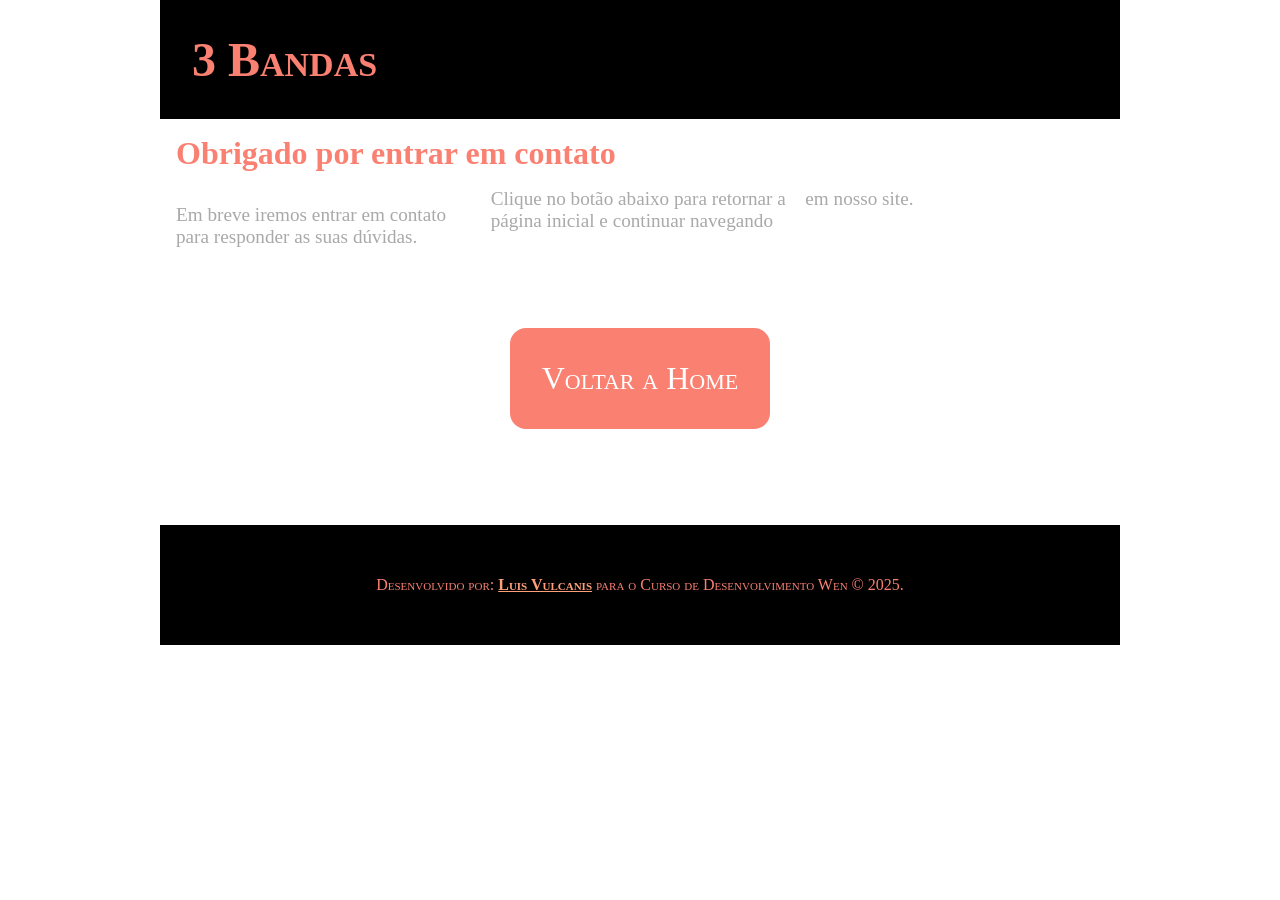
==== formok.html @ ae32cd98 "Curso de Desenvolvimennto Web 2026 - Parte 1" ====
<!DOCTYPE html>
<html lang="pt-br">
<head>
    <meta charset="UTF-8">
    <meta name="viewport" content="width=device-width, initial-scale=1.0">
    <title>Obrigado por entrar em contato!</title>
    <link rel="stylesheet" href="./css/style.css">
    <style>
        .formOkDiv {
            padding: 5rem 0;
            display: flex;
            align-items: center;
            justify-content: center;
        }
        .formOkAnchor {
            background-color: salmon;
            padding: 2rem;
            font-size: 2rem;
            color: white;
            text-decoration: none;
            font-variant: small-caps;
            border-radius: 1rem;
            transition: 0.5s;
        }
        .formOkAnchor:hover {
            background-color: black;
        }
    </style>
</head>
<body>

    <header>
        <h1>3 Bandas</h1>
    </header>

    <main>
        <section id="formReturn">
            <h2>Obrigado por entrar em contato</h2>
            <article>
                <p>Em breve iremos entrar em contato para responder as suas dúvidas.</p>
                <p>Clique no botão abaixo para retornar a página inicial e continuar navegando em nosso site.</p>
            </article>
            <div class="formOkDiv">
                <a href="./index.html" class="formOkAnchor" title="Voltar a Página Incial">Voltar a Home</a>
            </div>
        </section>
    </main>

    <footer>
        <address>
            Desenvolvido por: <a href="mailto:contato@servico.com">Luis Vulcanis</a> para o Curso de Desenvolvimento Wen &copy; 2025.
        </address>
    </footer>
    
</body>
</html>
---- css/style.css ----
@import url(./minimo.css);

html, body {
    width: 100vw;
    max-width: 960px;
    margin: auto;
    overflow-x: hidden;
}

header {
    padding: 2rem;
    display: flex;
    align-items: center;
    justify-content: space-between;
    background-color: black;
}

header h1 {
    font-size: 3rem;
    color: salmon;
    font-variant: small-caps;
}

header #btnMenuContainer {
    width: 2.5rem;
    height: 2.5rem;
    border: 1px solid black;
    display: flex;
    flex-direction: column;
    justify-content: space-between;
    cursor: pointer;
    transition: 0.5s ease-in-out;
}

header #btnMenuContainer:hover {
    rotate: 180deg;
    width: 2rem;
    height: 2rem;
}

header #btnMenuContainer .btnMenuIconBar {
    height: 0.5rem;
    background-color: salmon;
}

.invisible {
    display: none;
}

.visible {
    display: block;
}

nav {
    padding: 0.5rem;
    background-color: salmon;
}

nav ul li {
    padding: 0.5rem;
    border-bottom: 1px solid white;
    color: white;
    cursor: pointer;
    text-align: center;
    font-variant: small-caps;
    font-size: 1.2rem;
    transition: 0.5s;
}

nav ul li a {
    color: white;
    text-decoration: none;
}

nav ul li:hover {
    color: salmon;
    background-color: white;
}

nav ul li a:hover {
    color: salmon;
}

main {
    width: 100%;
}

main section {
    margin: 1rem;
}

main section div.toUp {
    padding: 1rem;
    text-align: right;
}

main section div.toUp a icon {
    font-size: 2rem;
    color: salmon;
    transition: 0.5s;
}

main section div.toUp a icon:hover {
    color: black;
}

main section h2 {
    font-size: 2rem;
    margin:  1rem 0;
    color: salmon;
}

main section article {
    width: 100%;
}

main section article p {
    font-size: 1.2rem;
    margin: 1rem 0;
    color: darkgrey;
}

main section article figure.newsFig {
    position: relative;
    width: 100%;
    margin-bottom: 1rem;
}

main section article figure.newsFig img {
    width: 100%;
}

main section article figure.newsFig figcaption {
    color: white;
    text-align: center;
    background-color: rgba(0, 0, 0, 0.6);
    padding: 0.5rem;
    border: 1px solid white;
    border-radius: 0.5rem;
    position: absolute;
    left: 10px;
    right: 10px;
    bottom: 10px;
}

main section form {
    background-color: salmon;
    padding: 1rem;
    border-radius: 0.5rem;
}

main section form div.formDiv {
    margin:  1rem 0;
}

main section form div.formDiv label {
    text-transform: uppercase;
    color: white;
}

main section form div.formDiv input,
main section form div.formDiv textarea {
    margin-top: 0.5rem;
    border: 1px solid white;
    padding: 0.5rem;
    border-radius: 0.5rem;
    background-color: lightsalmon;
    width: 100%;
    transition: 0.5s;
}

main section form div.formDiv input:focus,
main section form div.formDiv textarea:focus {
    background-color: darksalmon;
}

main section form div.formDiv button {
    width: 100%;
    background-color: black;
    color: salmon;
    border: none;
    padding: 1rem;
    border-radius: 0.5rem;
    font-size: 1.3rem;
    transition: 0.5s;
}

main section form div.formDiv button:hover {
    background-color: whitesmoke;
}

footer {
    background-color: black;
    padding: 3rem 1rem;
    color: salmon;
}

footer address {
    font-variant: small-caps;
    font-style: normal;
    text-align: center;
    line-height: 1.5rem;
}

footer address a {
    color:  lightsalmon;
    font-weight: bold;
    transition: 0.5s;
}

footer address a:hover {
    color: white;
    text-decoration: none;
}

/*ESTILO A PARTIR DE 480 PIXELS DE LARGURA*/

@media (min-width: 480px) {
    .invisible {
        display: block;
    }

    header #btnMenuContainer {
        display: none;
    }

    nav ul li {
        display: inline-block;
        border-bottom: none;
    }

    main section article {
        column-count: 2;
        column-gap: 1rem;
    }
}

@media (min-width: 768px) {
    main section article {
        column-count: 3;
    }
}
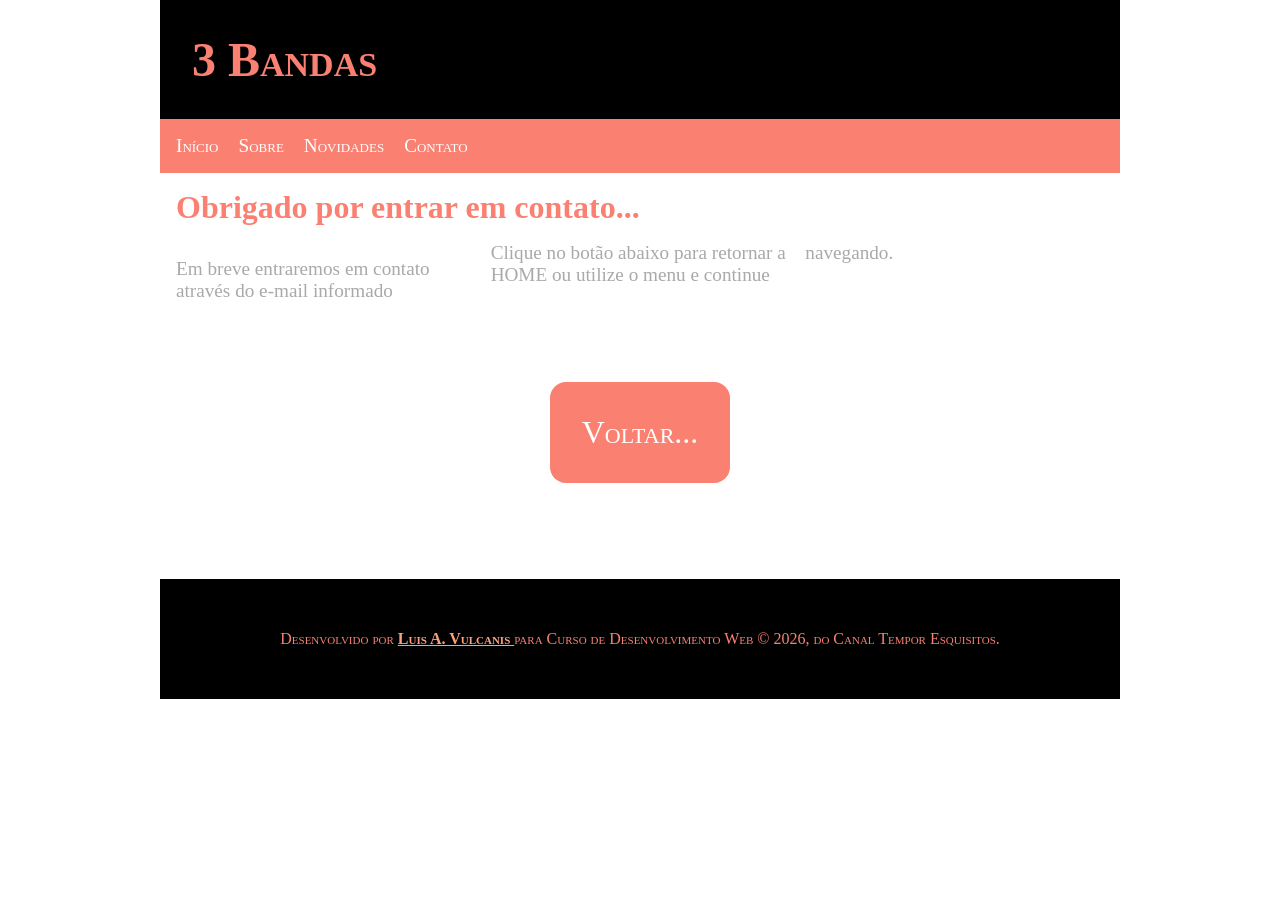
==== commit 171c6743: "Arrumados os arquivos para o resultado final da aula 10" ====
--- a/formok.html
+++ b/formok.html
@@ -3,7 +3,7 @@
 <head>
     <meta charset="UTF-8">
     <meta name="viewport" content="width=device-width, initial-scale=1.0">
-    <title>Obrigado por entrar em contato!</title>
+    <title>Obrigado por entrar em contato...</title>
     <link rel="stylesheet" href="./css/style.css">
     <style>
         .formOkDiv {
@@ -12,7 +12,7 @@
             align-items: center;
             justify-content: center;
         }
-        .formOkAnchor {
+        .formOkLink {
             background-color: salmon;
             padding: 2rem;
             font-size: 2rem;
@@ -21,36 +21,52 @@
             font-variant: small-caps;
             border-radius: 1rem;
             transition: 0.5s;
-        }
-        .formOkAnchor:hover {
+        } 
+        .formOkLink:hover {
             background-color: black;
         }
     </style>
 </head>
 <body>
 
-    <header>
+    <header id="home">
         <h1>3 Bandas</h1>
+        <div id="btnMenuContainer">
+            <div class="btnMenuIconBar"></div>
+            <div class="btnMenuIconBar"></div>
+            <div class="btnMenuIconBar"></div>
+        </div>
     </header>
+
+    <nav id="mainMenu" class="invisible">
+        <ul>
+            <li><a href="index.html#home" title="Ir para a Home">Início</a></li>
+            <li><a href="index.html#about" title="Sobre o Site">Sobre</a></li>
+            <li><a href="index.html#news" title="Últimas bandas">Novidades</a></li>
+            <li><a href="index.html#contact" title="Fale com a gente">Contato</a></li>
+        </ul>
+    </nav>
 
     <main>
         <section id="formReturn">
-            <h2>Obrigado por entrar em contato</h2>
+            <h2>Obrigado por entrar em contato...</h2>
             <article>
-                <p>Em breve iremos entrar em contato para responder as suas dúvidas.</p>
-                <p>Clique no botão abaixo para retornar a página inicial e continuar navegando em nosso site.</p>
+                <p>Em breve entraremos em contato através do e-mail informado</p>
+                <p>Clique no botão abaixo para retornar a HOME ou utilize o menu e continue navegando.</p>
             </article>
             <div class="formOkDiv">
-                <a href="./index.html" class="formOkAnchor" title="Voltar a Página Incial">Voltar a Home</a>
+                <a href="./index.html" class="formOkLink" title="Voltar a Home Page">Voltar...</a>
             </div>
         </section>
     </main>
 
     <footer>
         <address>
-            Desenvolvido por: <a href="mailto:contato@servico.com">Luis Vulcanis</a> para o Curso de Desenvolvimento Wen &copy; 2025.
+            Desenvolvido por <a href="mailto:seuemail@provedor.com"> Luis A. Vulcanis </a> para Curso de Desenvolvimento Web &copy; 2026, do Canal Tempor Esquisitos.
         </address>
     </footer>
+
+    <script src="./js/scripts.js"></script>
     
 </body>
-</html>
+</html>
--- a/css/style.css
+++ b/css/style.css
@@ -6,6 +6,8 @@
     margin: auto;
     overflow-x: hidden;
 }
+
+/* INICIO DO HEADER */
 
 header {
     padding: 2rem;
@@ -34,7 +36,7 @@
 
 header #btnMenuContainer:hover {
     rotate: 180deg;
-    width: 2rem;
+    width:  2rem;
     height: 2rem;
 }
 
@@ -43,13 +45,7 @@
     background-color: salmon;
 }
 
-.invisible {
-    display: none;
-}
-
-.visible {
-    display: block;
-}
+/* INICIO DO MENU */
 
 nav {
     padding: 0.5rem;
@@ -67,19 +63,29 @@
     transition: 0.5s;
 }
 
+nav ul li:hover {
+    color: salmon;
+    background-color: white;
+}
+
 nav ul li a {
     color: white;
     text-decoration: none;
 }
 
-nav ul li:hover {
-    color: salmon;
-    background-color: white;
-}
-
 nav ul li a:hover {
     color: salmon;
 }
+
+.invisible {
+    display: none;
+}
+
+.visible {
+    display: block;
+}
+
+/* INÍCIO DO MAIN */
 
 main {
     width: 100%;
@@ -89,24 +95,9 @@
     margin: 1rem;
 }
 
-main section div.toUp {
-    padding: 1rem;
-    text-align: right;
-}
-
-main section div.toUp a icon {
-    font-size: 2rem;
-    color: salmon;
-    transition: 0.5s;
-}
-
-main section div.toUp a icon:hover {
-    color: black;
-}
-
 main section h2 {
     font-size: 2rem;
-    margin:  1rem 0;
+    margin: 1rem 0;
     color: salmon;
 }
 
@@ -120,46 +111,45 @@
     color: darkgrey;
 }
 
-main section article figure.newsFig {
+main section article figure {
     position: relative;
     width: 100%;
     margin-bottom: 1rem;
 }
 
-main section article figure.newsFig img {
-    width: 100%;
-}
-
-main section article figure.newsFig figcaption {
-    color: white;
-    text-align: center;
-    background-color: rgba(0, 0, 0, 0.6);
-    padding: 0.5rem;
-    border: 1px solid white;
-    border-radius: 0.5rem;
+main section article figure img {
+    width: 100%;
+}
+
+main section article figure figcaption {
     position: absolute;
     left: 10px;
     right: 10px;
     bottom: 10px;
+    color: white;
+    background-color: rgba(0, 0, 0, 0.6);
+    padding: 0.5rem;
+    border: 1px solid white;
+    border-radius: 0.5rem;
 }
 
 main section form {
-    background-color: salmon;
+    background-color:  salmon;
     padding: 1rem;
     border-radius: 0.5rem;
 }
 
-main section form div.formDiv {
-    margin:  1rem 0;
-}
-
-main section form div.formDiv label {
+main section form div {
+    margin: 1rem 0;
+}
+
+main section form div label {
     text-transform: uppercase;
     color: white;
 }
 
-main section form div.formDiv input,
-main section form div.formDiv textarea {
+main section form div input,
+main section form div textarea {
     margin-top: 0.5rem;
     border: 1px solid white;
     padding: 0.5rem;
@@ -169,12 +159,12 @@
     transition: 0.5s;
 }
 
-main section form div.formDiv input:focus,
-main section form div.formDiv textarea:focus {
+main section form div input:focus,
+main section form div textarea:focus {
     background-color: darksalmon;
 }
 
-main section form div.formDiv button {
+main section form div button {
     width: 100%;
     background-color: black;
     color: salmon;
@@ -185,9 +175,26 @@
     transition: 0.5s;
 }
 
-main section form div.formDiv button:hover {
-    background-color: whitesmoke;
-}
+main section form div button:hover {
+    background-color: white;
+}
+
+main section div.toUp {
+    padding: 1rem;
+    text-align: right;
+}
+
+main section div.toUp span {
+    font-size: 2rem;
+    color: salmon;
+    transition: 0.5s;
+}
+
+main section div.toUp span:hover {
+    color: black;
+}
+
+/*INÍCIO DO RODAPÉ - FOOTER*/
 
 footer {
     background-color: black;
@@ -203,7 +210,7 @@
 }
 
 footer address a {
-    color:  lightsalmon;
+    color: lightsalmon;
     font-weight: bold;
     transition: 0.5s;
 }
@@ -213,7 +220,7 @@
     text-decoration: none;
 }
 
-/*ESTILO A PARTIR DE 480 PIXELS DE LARGURA*/
+/*CONFIGURAÇÃO ACIMA DE 480 PIXELS DE LARGURA*/
 
 @media (min-width: 480px) {
     .invisible {
@@ -240,4 +247,3 @@
         column-count: 3;
     }
 }
-
